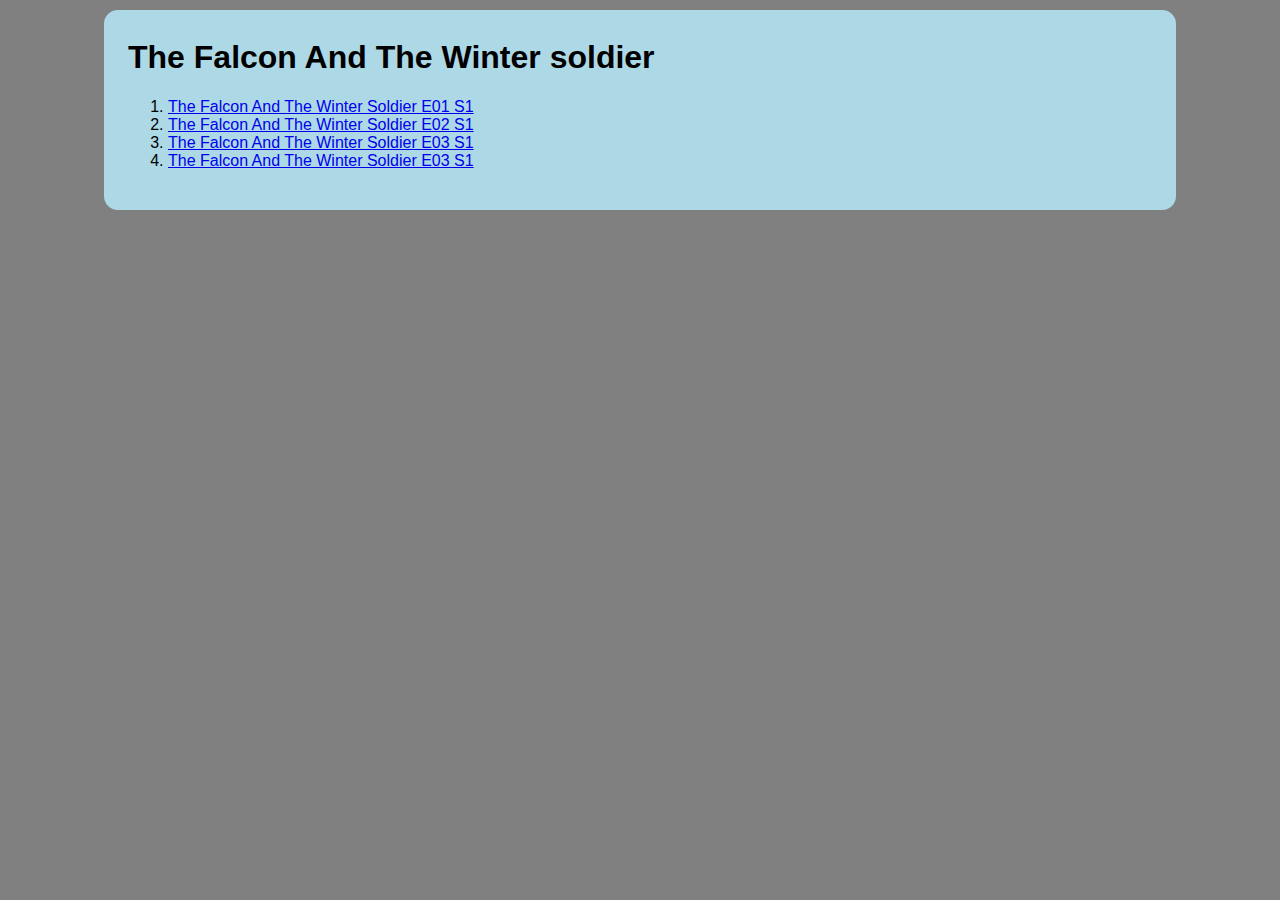
==== tfatws.html @ bf14deaa "4 episodes added" ====
<!DOCTYPE html>
<html>
    <title>Select A Episode</title>
    <head><h1>The Falcon And The Winter soldier</h1>
        <link rel="stylesheet" type="text/css" href="css/tfatws.css">
    </head>
    <body>
        <ol>
            <li><a href="https://pirate-proxy.co/description.php?id=42365337">The Falcon And The Winter Soldier E01 S1</a></li>
            <li><a href="https://pirate-proxy.co/description.php?id=43190257">The Falcon And The Winter Soldier E02 S1</a></li>
            <li><a href="https://pirate-proxy.co/description.php?id=43502848">The Falcon And The Winter Soldier E03 S1</a></li>
            <li><a href="https://pirate-proxy.co/description.php?id=43858469">The Falcon And The Winter Soldier E03 S1</a></li>
        </ol>
    </body>




</html>
---- css/tfatws.css ----
body{
    background-color: lightblue;
    border: 2px solid Gray;
    border-radius: 16px;
    font-family: sans-serif;
    margin-left: auto;
    margin-right: auto;
    max-width: 1024px;
    min-width: 256px;
    padding-top: 8px;
    padding-bottom: 24px;
    padding-left: 24px;
    padding-right: 24px;
}
html{
    background-color: gray;
    background-size: 8px 8px;
}
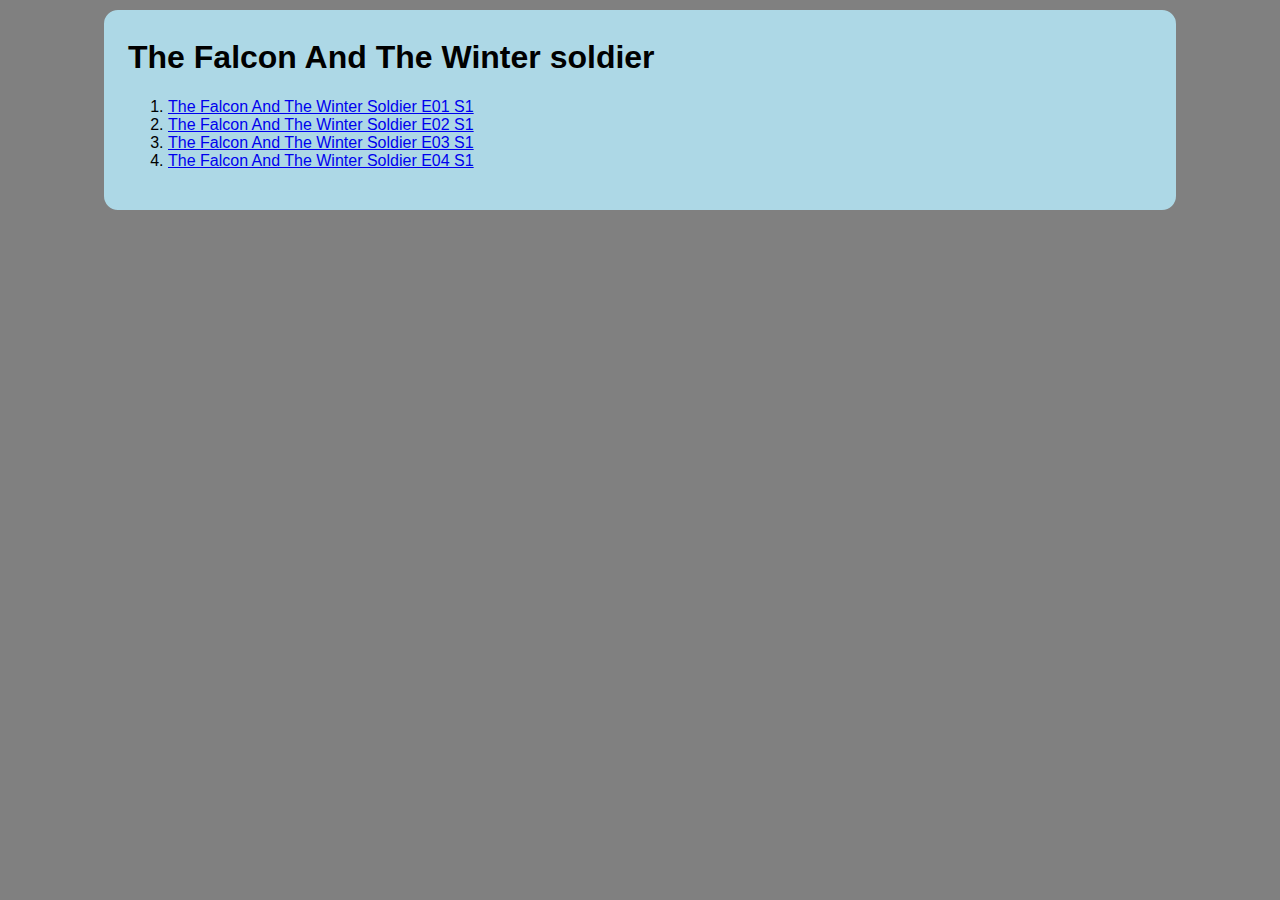
==== commit 865ba2ff: "fixed" ====
--- a/tfatws.html
+++ b/tfatws.html
@@ -9,7 +9,7 @@
             <li><a href="https://pirate-proxy.co/description.php?id=42365337">The Falcon And The Winter Soldier E01 S1</a></li>
             <li><a href="https://pirate-proxy.co/description.php?id=43190257">The Falcon And The Winter Soldier E02 S1</a></li>
             <li><a href="https://pirate-proxy.co/description.php?id=43502848">The Falcon And The Winter Soldier E03 S1</a></li>
-            <li><a href="https://pirate-proxy.co/description.php?id=43858469">The Falcon And The Winter Soldier E03 S1</a></li>
+            <li><a href="https://pirate-proxy.co/description.php?id=43858469">The Falcon And The Winter Soldier E04 S1</a></li>
         </ol>
     </body>
 
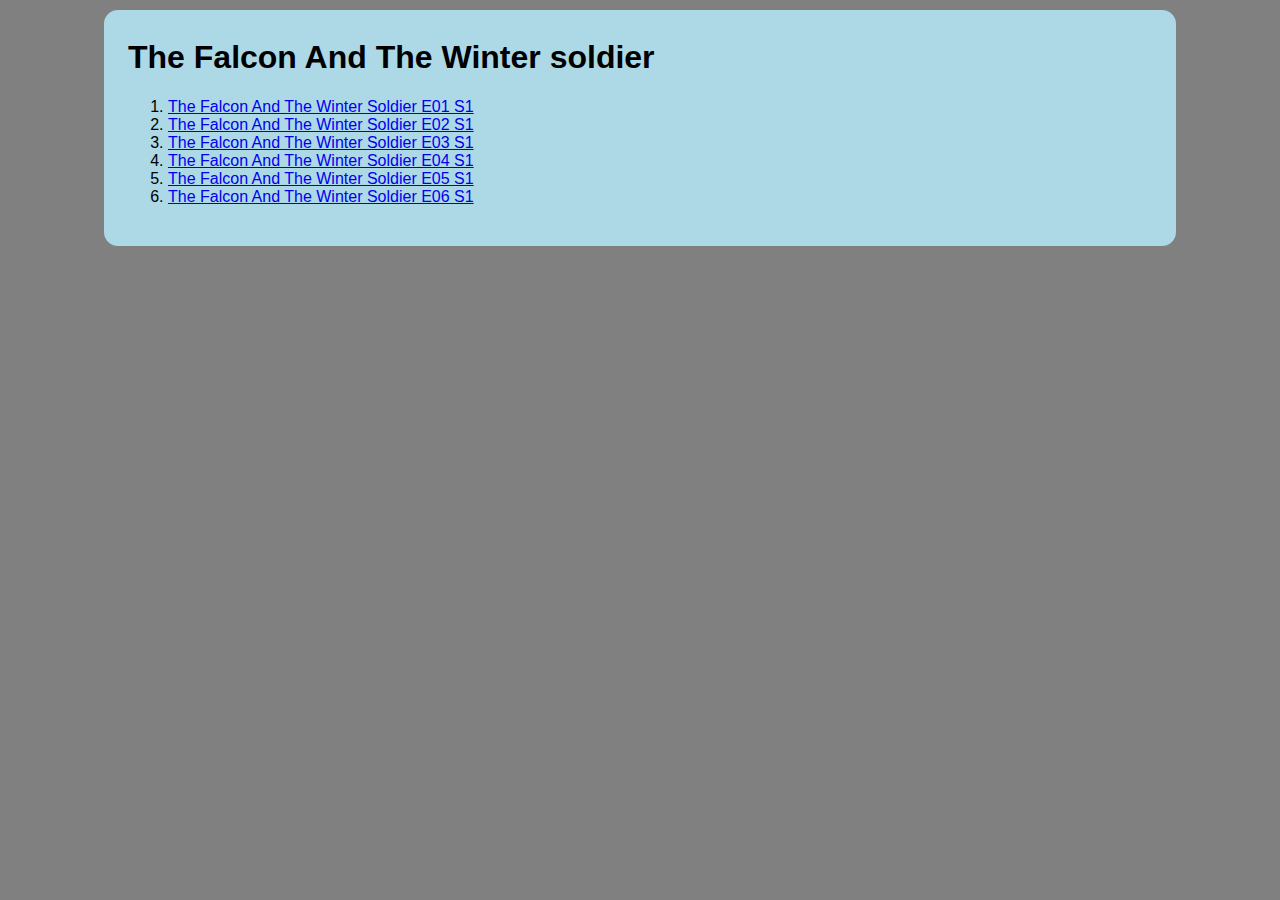
==== commit 81124d37: "e05 e06 added, link added" ====
--- a/tfatws.html
+++ b/tfatws.html
@@ -10,6 +10,8 @@
             <li><a href="https://pirate-proxy.co/description.php?id=43190257">The Falcon And The Winter Soldier E02 S1</a></li>
             <li><a href="https://pirate-proxy.co/description.php?id=43502848">The Falcon And The Winter Soldier E03 S1</a></li>
             <li><a href="https://pirate-proxy.co/description.php?id=43858469">The Falcon And The Winter Soldier E04 S1</a></li>
+            <li><a href="https://pirate-proxy.co/description.php?id=44143923">The Falcon And The Winter Soldier E05 S1</a></li>
+            <li><a href="https://pirate-proxy.co/description.php?id=44610365">The Falcon And The Winter Soldier E06 S1</a></li>
         </ol>
     </body>
 
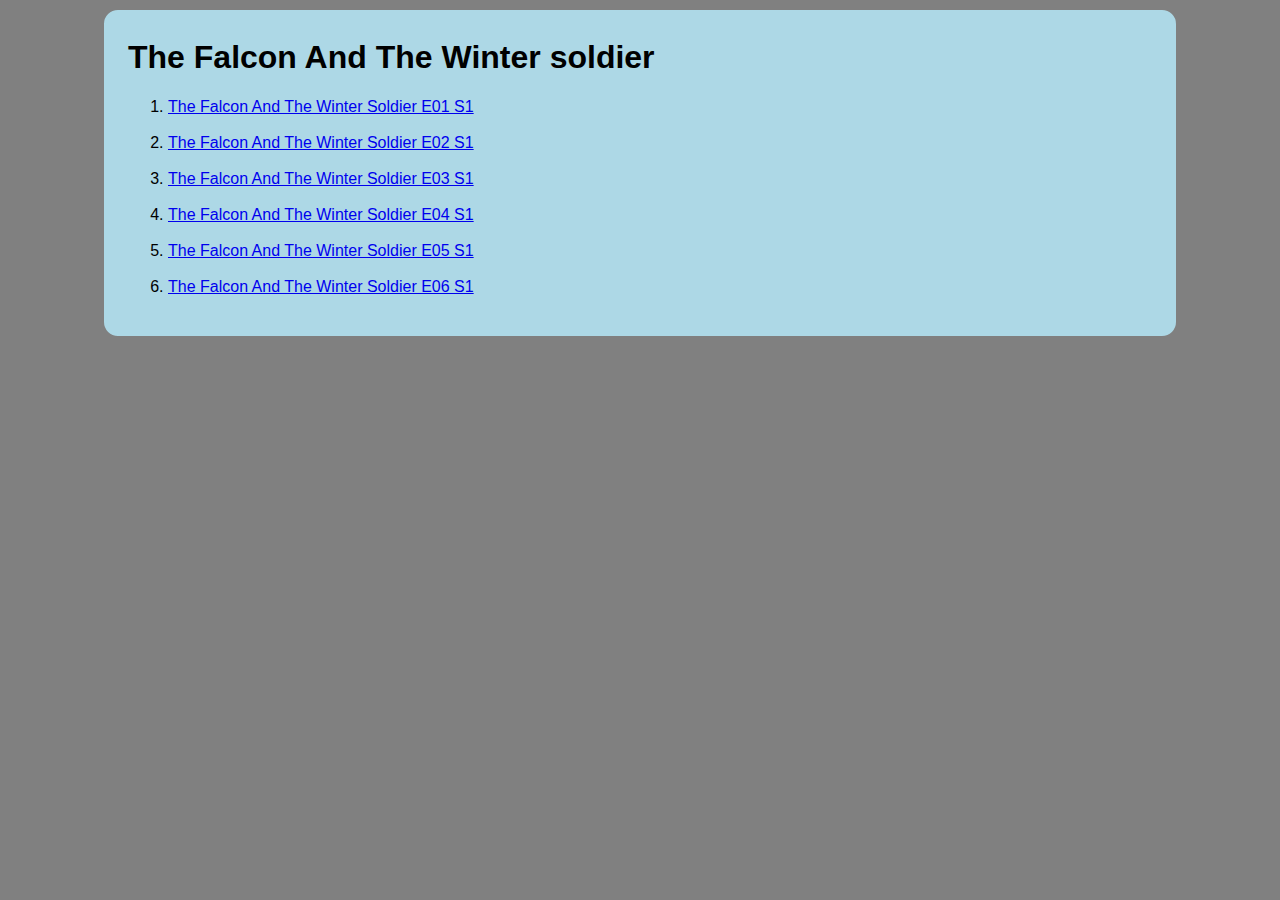
==== commit f6326d21: "updates" ====
--- a/tfatws.html
+++ b/tfatws.html
@@ -2,15 +2,25 @@
 <html>
     <title>Select A Episode</title>
     <head><h1>The Falcon And The Winter soldier</h1>
+        <meta name="viewport" content="width=device-width, initial-scale=1.0">
+        <meta http-equiv="X-UA-Compatible" content="IE=edge,chrome=1">
+        <meta name="HandheldFriendly" content="true">
+
         <link rel="stylesheet" type="text/css" href="css/tfatws.css">
     </head>
     <body>
         <ol>
+            
             <li><a href="https://pirate-proxy.co/description.php?id=42365337">The Falcon And The Winter Soldier E01 S1</a></li>
+            <br>
             <li><a href="https://pirate-proxy.co/description.php?id=43190257">The Falcon And The Winter Soldier E02 S1</a></li>
+            <br>
             <li><a href="https://pirate-proxy.co/description.php?id=43502848">The Falcon And The Winter Soldier E03 S1</a></li>
+            <br>
             <li><a href="https://pirate-proxy.co/description.php?id=43858469">The Falcon And The Winter Soldier E04 S1</a></li>
+            <br>
             <li><a href="https://pirate-proxy.co/description.php?id=44143923">The Falcon And The Winter Soldier E05 S1</a></li>
+            <br>
             <li><a href="https://pirate-proxy.co/description.php?id=44610365">The Falcon And The Winter Soldier E06 S1</a></li>
         </ol>
     </body>
--- a/css/tfatws.css
+++ b/css/tfatws.css
@@ -15,4 +15,6 @@
 html{
     background-color: gray;
     background-size: 8px 8px;
-}+}
+
+a:focus{text-decoration: none; color:rgb(0, 255, 76); }
